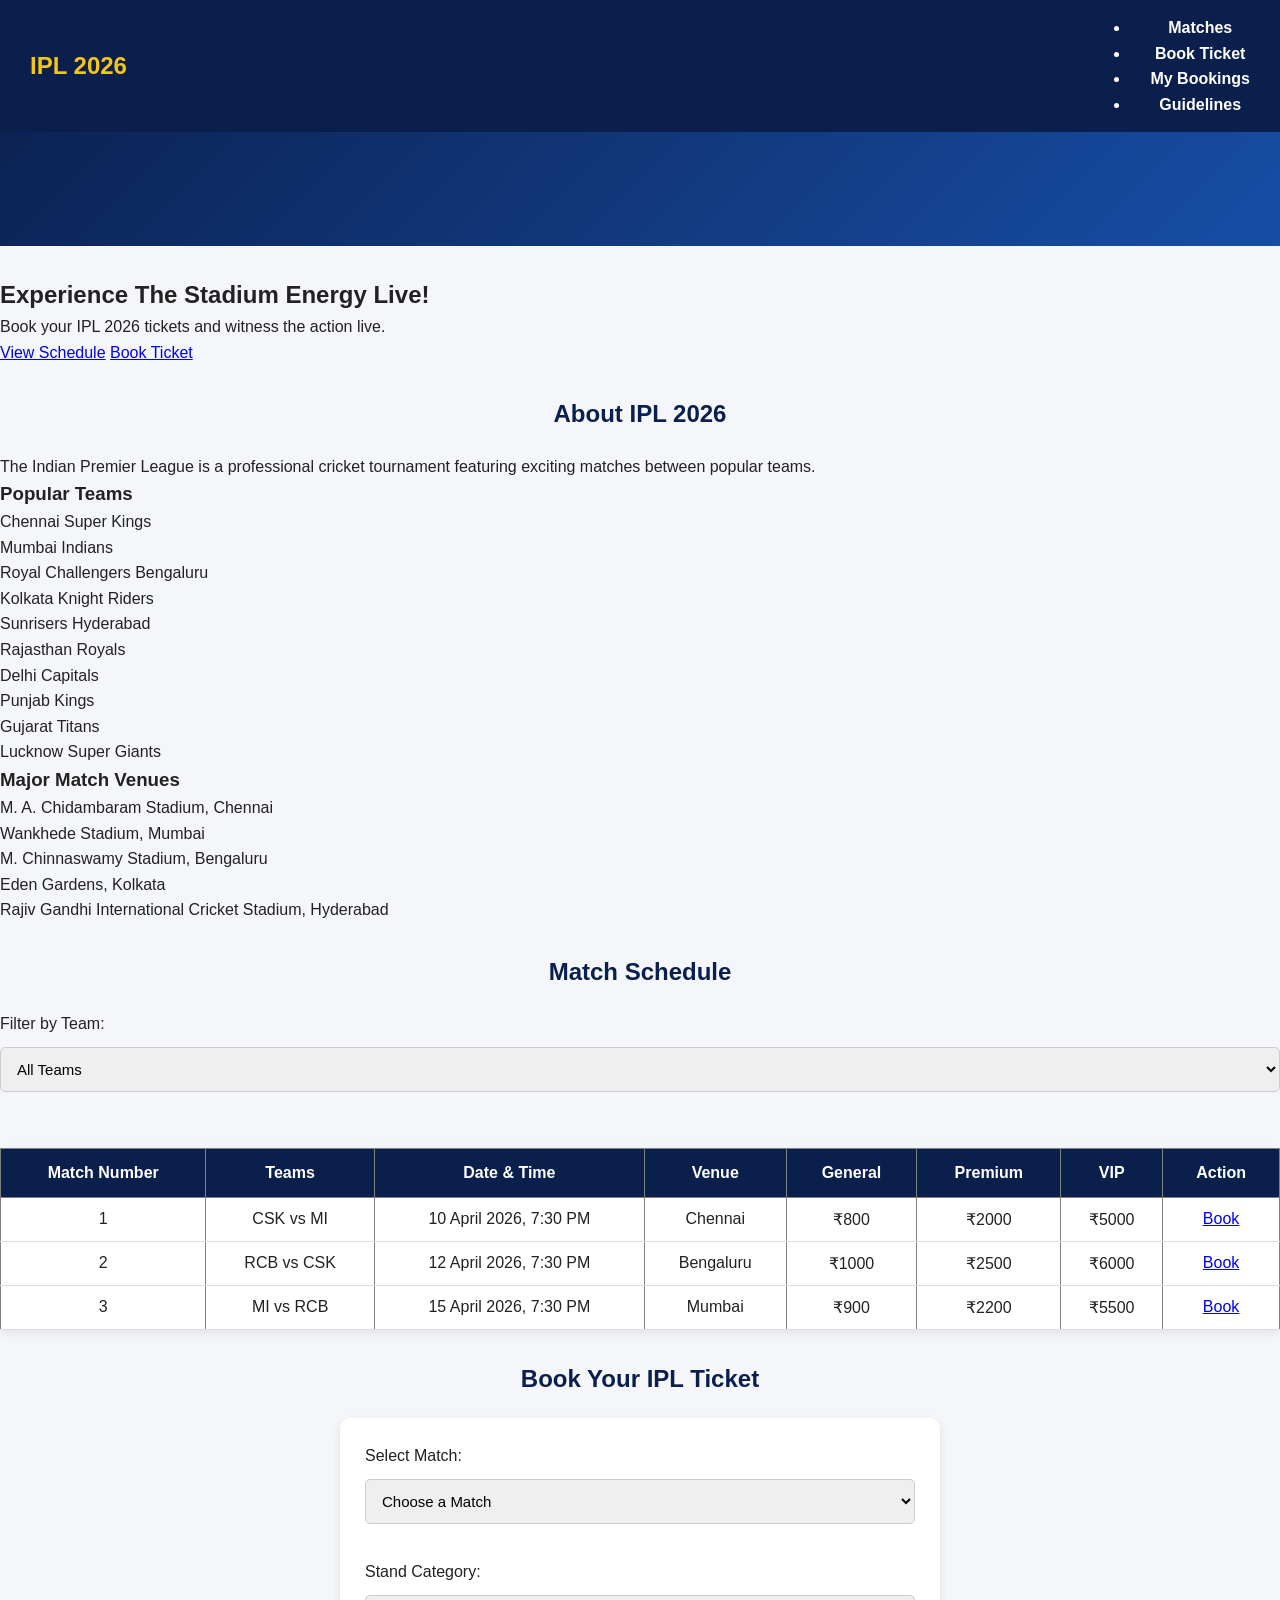
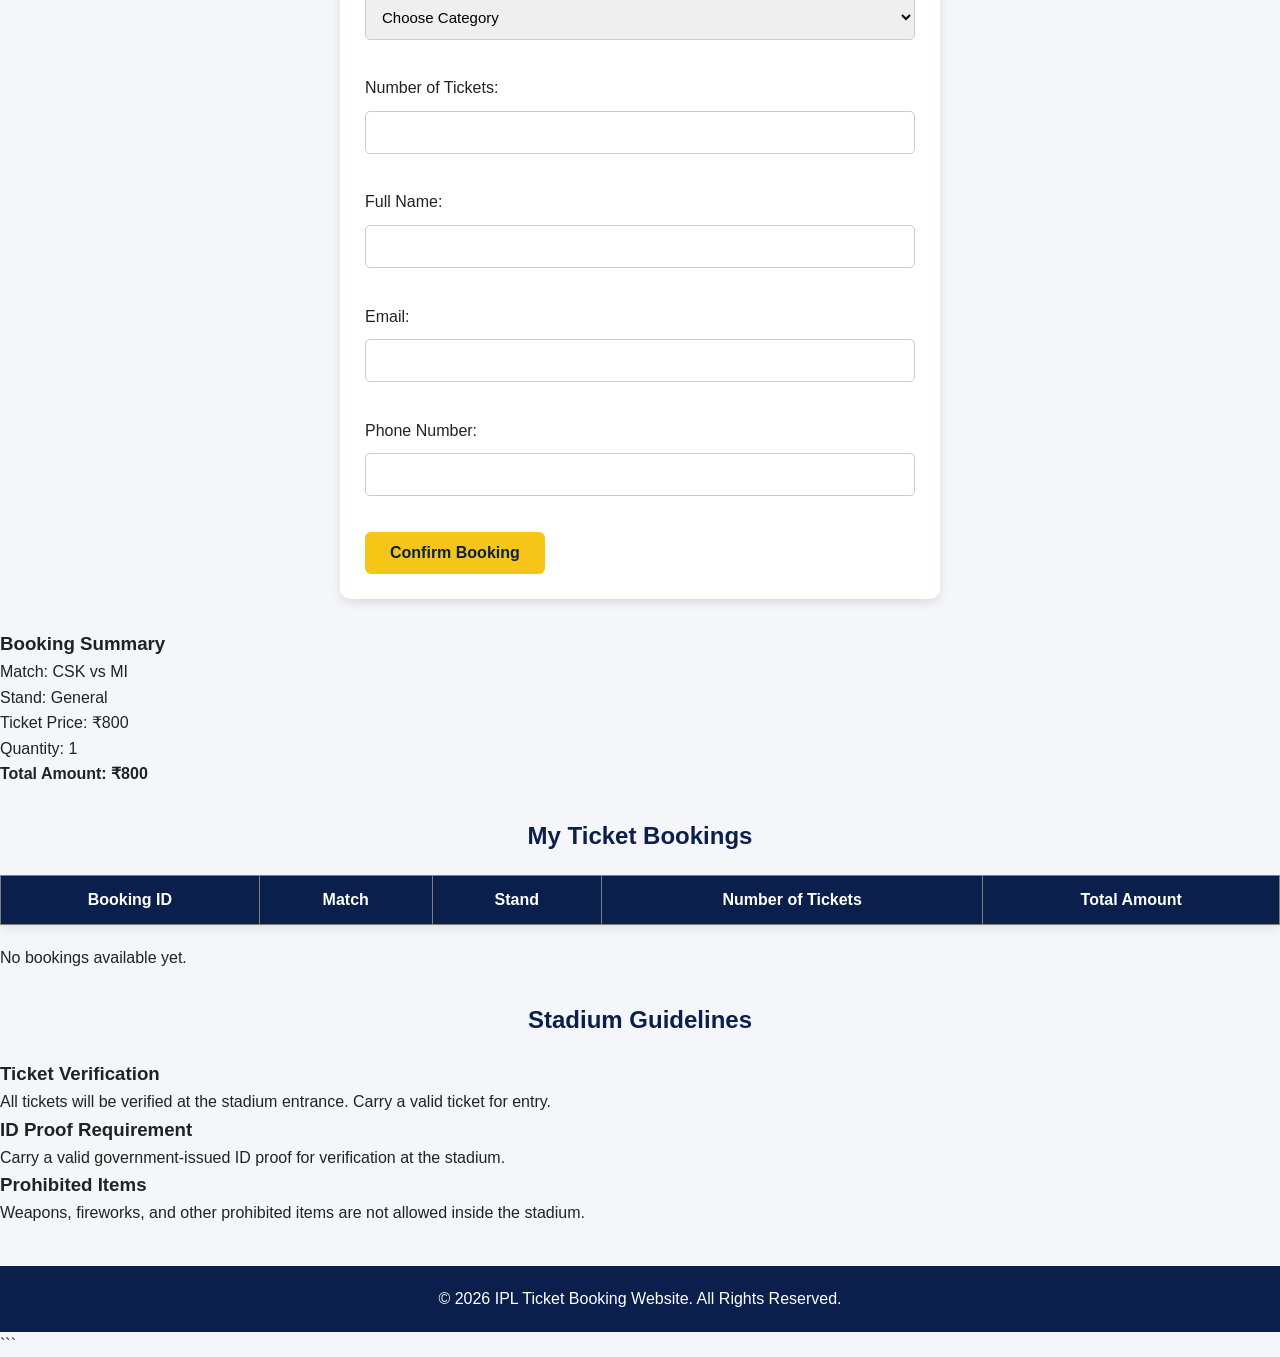
==== index.html @ c6345818 "Add CSS styling to IPL ticket booking website" ====
```html
<!DOCTYPE html>
<html lang="en">

<head>
    <meta charset="UTF-8">
    <meta name="viewport" content="width=device-width, initial-scale=1.0">
    <title>IPL Ticket Booking</title>

    <link rel="stylesheet" href="styles.css">
</head>

<body>

    <!-- Navigation Bar -->
    <header>
        <nav>
            <h2>IPL 2026</h2>

            <ul>
                <li><a href="#matches">Matches</a></li>
                <li><a href="#booking">Book Ticket</a></li>
                <li><a href="#my-bookings">My Bookings</a></li>
                <li><a href="#guidelines">Guidelines</a></li>
            </ul>
        </nav>
    </header>


    <!-- Hero Banner -->
    <section id="home">

        <h1>Experience The Stadium Energy Live!</h1>

        <p>
            Book your IPL 2026 tickets and witness
            the action live.
        </p>

        <a href="#matches">View Schedule</a>

        <a href="#booking">Book Ticket</a>

    </section>


    <!-- About IPL -->
    <section id="about">

        <h2>About IPL 2026</h2>

        <p>
            The Indian Premier League is a professional
            cricket tournament featuring exciting matches
            between popular teams.
        </p>

        <h3>Popular Teams</h3>

        <ul>
            <li>Chennai Super Kings</li>
            <li>Mumbai Indians</li>
            <li>Royal Challengers Bengaluru</li>
            <li>Kolkata Knight Riders</li>
            <li>Sunrisers Hyderabad</li>
            <li>Rajasthan Royals</li>
            <li>Delhi Capitals</li>
            <li>Punjab Kings</li>
            <li>Gujarat Titans</li>
            <li>Lucknow Super Giants</li>
        </ul>

        <h3>Major Match Venues</h3>

        <ul>
            <li>M. A. Chidambaram Stadium, Chennai</li>
            <li>Wankhede Stadium, Mumbai</li>
            <li>M. Chinnaswamy Stadium, Bengaluru</li>
            <li>Eden Gardens, Kolkata</li>
            <li>Rajiv Gandhi International Cricket Stadium, Hyderabad</li>
        </ul>

    </section>


    <!-- Match Schedule -->
    <section id="matches">

        <h2>Match Schedule</h2>

        <label for="team-filter">Filter by Team:</label>

        <select id="team-filter">
            <option value="all">All Teams</option>
            <option value="CSK">Chennai Super Kings</option>
            <option value="MI">Mumbai Indians</option>
            <option value="RCB">Royal Challengers Bengaluru</option>
        </select>

        <br><br>

        <table border="1">

            <thead>
                <tr>
                    <th>Match Number</th>
                    <th>Teams</th>
                    <th>Date & Time</th>
                    <th>Venue</th>
                    <th>General</th>
                    <th>Premium</th>
                    <th>VIP</th>
                    <th>Action</th>
                </tr>
            </thead>

            <tbody>

                <tr>
                    <td>1</td>
                    <td>CSK vs MI</td>
                    <td>10 April 2026, 7:30 PM</td>
                    <td>Chennai</td>
                    <td>₹800</td>
                    <td>₹2000</td>
                    <td>₹5000</td>
                    <td><a href="#booking">Book</a></td>
                </tr>

                <tr>
                    <td>2</td>
                    <td>RCB vs CSK</td>
                    <td>12 April 2026, 7:30 PM</td>
                    <td>Bengaluru</td>
                    <td>₹1000</td>
                    <td>₹2500</td>
                    <td>₹6000</td>
                    <td><a href="#booking">Book</a></td>
                </tr>

                <tr>
                    <td>3</td>
                    <td>MI vs RCB</td>
                    <td>15 April 2026, 7:30 PM</td>
                    <td>Mumbai</td>
                    <td>₹900</td>
                    <td>₹2200</td>
                    <td>₹5500</td>
                    <td><a href="#booking">Book</a></td>
                </tr>

            </tbody>

        </table>

    </section>


    <!-- Ticket Booking Form -->
    <section id="booking">

        <h2>Book Your IPL Ticket</h2>

        <form>

            <label for="match">Select Match:</label>

            <select id="match" name="match" required>
                <option value="">Choose a Match</option>
                <option value="1">CSK vs MI</option>
                <option value="2">RCB vs CSK</option>
                <option value="3">MI vs RCB</option>
            </select>

            <br><br>

            <label for="stand">Stand Category:</label>

            <select id="stand" name="stand" required>
                <option value="">Choose Category</option>
                <option value="general">General</option>
                <option value="premium">Premium</option>
                <option value="vip">VIP</option>
            </select>

            <br><br>

            <label for="quantity">Number of Tickets:</label>

            <input type="number"
                   id="quantity"
                   name="quantity"
                   min="1"
                   max="10"
                   required>

            <br><br>

            <label for="name">Full Name:</label>

            <input type="text"
                   id="name"
                   name="name"
                   required>

            <br><br>

            <label for="email">Email:</label>

            <input type="email"
                   id="email"
                   name="email"
                   required>

            <br><br>

            <label for="phone">Phone Number:</label>

            <input type="tel"
                   id="phone"
                   name="phone"
                   pattern="[0-9]{10}"
                   required>

            <br><br>

            <button type="submit">Confirm Booking</button>

        </form>

    </section>


    <!-- Booking Summary -->
    <aside id="booking-summary">

        <h3>Booking Summary</h3>

        <p>Match: CSK vs MI</p>

        <p>Stand: General</p>

        <p>Ticket Price: ₹800</p>

        <p>Quantity: 1</p>

        <h4>Total Amount: ₹800</h4>

    </aside>


    <!-- My Ticket Bookings -->
    <section id="my-bookings">

        <h2>My Ticket Bookings</h2>

        <table border="1">

            <thead>
                <tr>
                    <th>Booking ID</th>
                    <th>Match</th>
                    <th>Stand</th>
                    <th>Number of Tickets</th>
                    <th>Total Amount</th>
                </tr>
            </thead>

            <tbody>
            </tbody>

        </table>

        <p>No bookings available yet.</p>

    </section>


    <!-- Guidelines -->
    <section id="guidelines">

        <h2>Stadium Guidelines</h2>

        <div>
            <h3>Ticket Verification</h3>

            <p>
                All tickets will be verified at the stadium entrance.
                Carry a valid ticket for entry.
            </p>
        </div>

        <div>
            <h3>ID Proof Requirement</h3>

            <p>
                Carry a valid government-issued ID proof
                for verification at the stadium.
            </p>
        </div>

        <div>
            <h3>Prohibited Items</h3>

            <p>
                Weapons, fireworks, and other prohibited
                items are not allowed inside the stadium.
            </p>
        </div>

    </section>


    <!-- Footer -->
    <footer>

        <p>
            &copy; 2026 IPL Ticket Booking Website.
            All Rights Reserved.
        </p>

    </footer>

</body>

</html>
```
---- styles.css ----
/* IPL Ticket Booking - CSS Styling */

/* Theme Colors */
:root {
    --primary: #0b1f4d;
    --accent: #f5c518;
    --background: #f4f6f9;
    --text: #222222;
    --white: #ffffff;
}

/* General Styling */
* {
    margin: 0;
    padding: 0;
    box-sizing: border-box;
}

body {
    font-family: Arial, sans-serif;
    background-color: var(--background);
    color: var(--text);
    line-height: 1.6;
}

/* Navigation Bar */
nav {
    background-color: var(--primary);
    color: var(--white);
    padding: 15px 30px;
    position: fixed;
    top: 0;
    left: 0;
    width: 100%;
    z-index: 1000;
    display: flex;
    justify-content: space-between;
    align-items: center;
}

nav h2 {
    color: var(--accent);
}

nav a {
    color: var(--white);
    text-decoration: none;
    margin-left: 20px;
    font-weight: bold;
    transition: 0.3s;
}

nav a:hover {
    color: var(--accent);
}

/* Hero Banner */
header {
    background: linear-gradient(135deg, #0b1f4d, #174ea6);
    color: var(--white);
    text-align: center;
    padding: 140px 20px 80px;
}

header h1 {
    font-size: 40px;
    margin-bottom: 15px;
}

header p {
    font-size: 18px;
    margin-bottom: 25px;
}

/* Buttons */
button,
.btn {
    background-color: var(--accent);
    color: var(--primary);
    padding: 12px 25px;
    border: none;
    border-radius: 6px;
    font-size: 16px;
    font-weight: bold;
    cursor: pointer;
    text-decoration: none;
    transition: 0.3s;
}

button:hover,
.btn:hover {
    background-color: #e0ae00;
    transform: translateY(-2px);
}

/* Main Content */
main {
    padding: 30px;
}

section {
    margin: 30px 0;
}

section h2 {
    color: var(--primary);
    margin-bottom: 20px;
    text-align: center;
}

/* Match Cards */
.card {
    background-color: var(--white);
    padding: 20px;
    margin: 15px;
    border-radius: 10px;
    box-shadow: 0 4px 10px rgba(0, 0, 0, 0.1);
    transition: 0.3s;
}

.card:hover {
    transform: translateY(-5px);
}

/* Tables */
table {
    width: 100%;
    border-collapse: collapse;
    background-color: var(--white);
    margin: 20px 0;
    box-shadow: 0 4px 10px rgba(0, 0, 0, 0.08);
}

th {
    background-color: var(--primary);
    color: var(--white);
    padding: 15px;
}

td {
    padding: 12px;
    text-align: center;
    border-bottom: 1px solid #dddddd;
}

tr:hover {
    background-color: #fff8d6;
}

/* Booking Forms */
form {
    background-color: var(--white);
    padding: 25px;
    max-width: 600px;
    margin: 20px auto;
    border-radius: 10px;
    box-shadow: 0 4px 10px rgba(0, 0, 0, 0.1);
}

input,
select,
textarea {
    width: 100%;
    padding: 12px;
    margin: 10px 0;
    border: 1px solid #cccccc;
    border-radius: 5px;
    font-size: 15px;
}

input:focus,
select:focus,
textarea:focus {
    outline: none;
    border-color: var(--primary);
}

/* Footer */
footer {
    background-color: var(--primary);
    color: var(--white);
    text-align: center;
    padding: 20px;
    margin-top: 40px;
}

/* Responsive Design */
@media (max-width: 768px) {
    nav {
        flex-direction: column;
        gap: 10px;
    }

    nav a {
        margin: 5px;
    }

    header h1 {
        font-size: 28px;
    }

    main {
        padding: 15px;
    }

    table {
        font-size: 14px;
    }
}
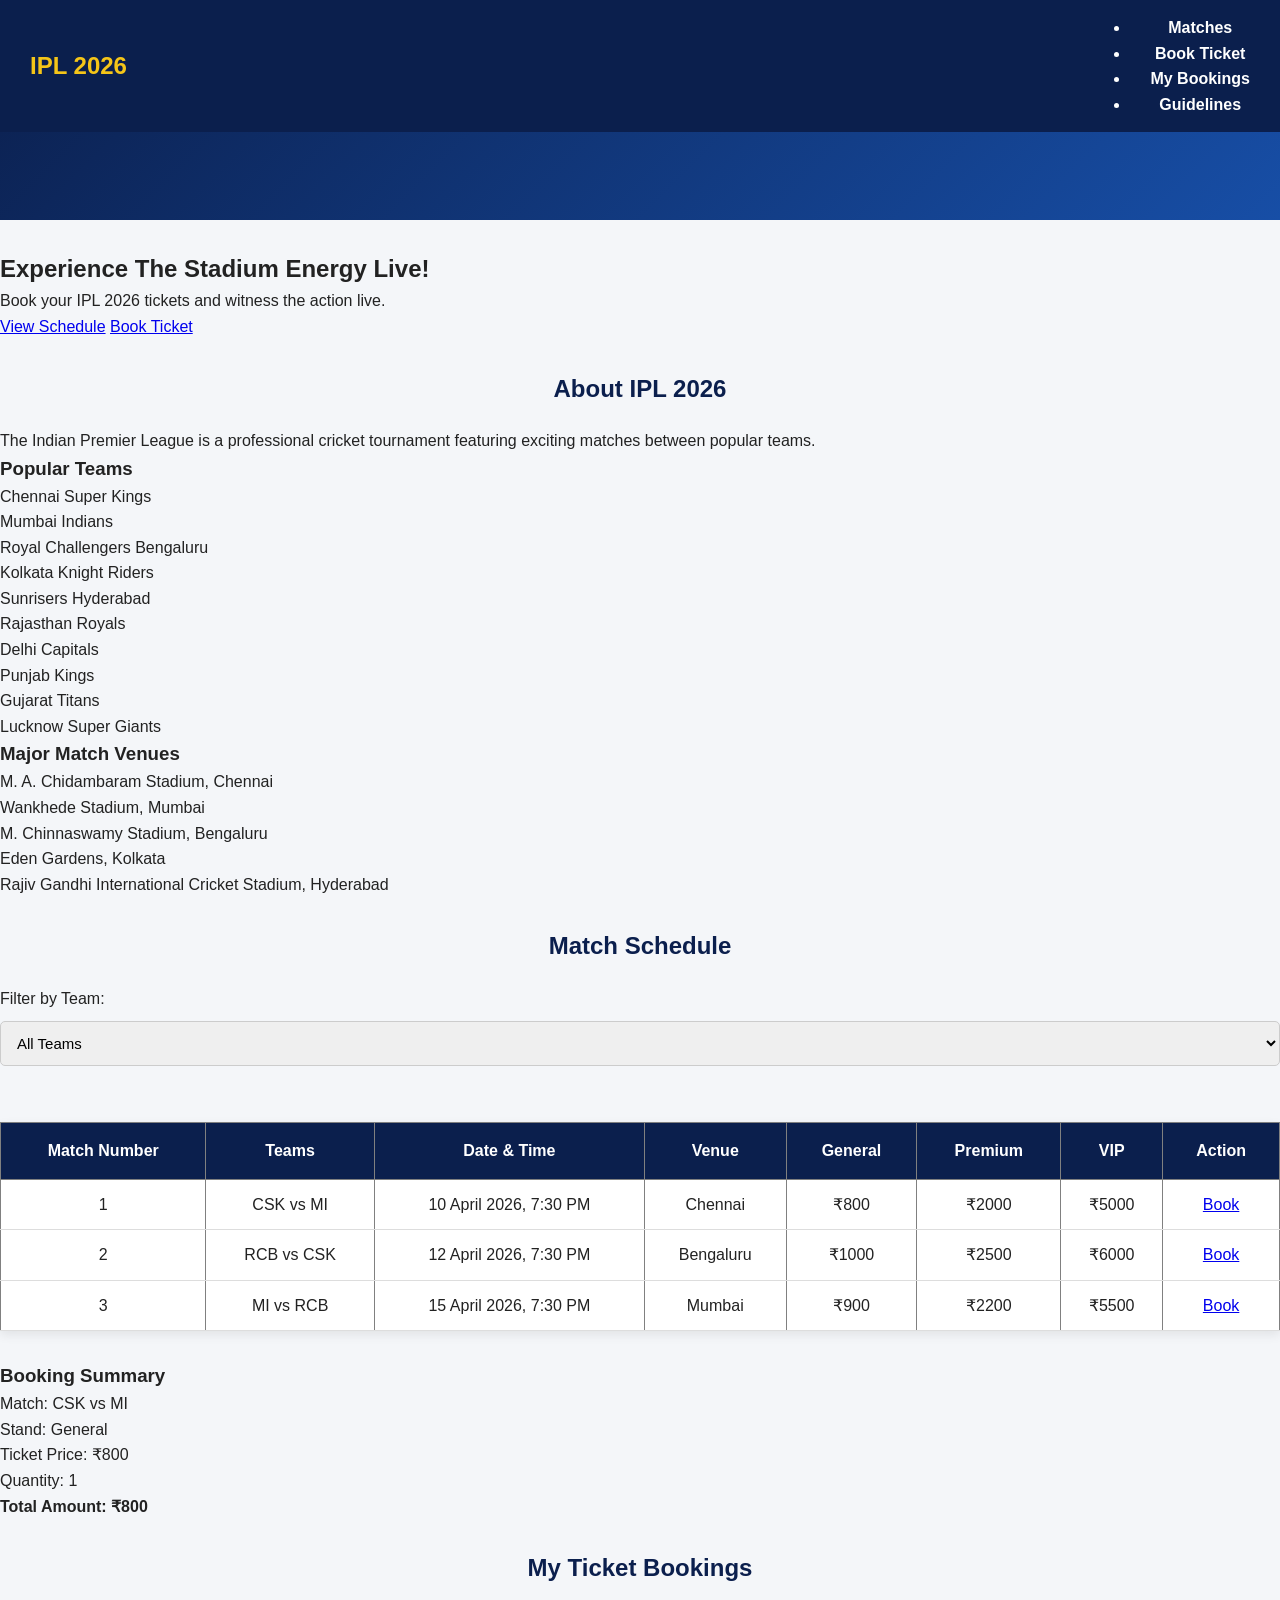
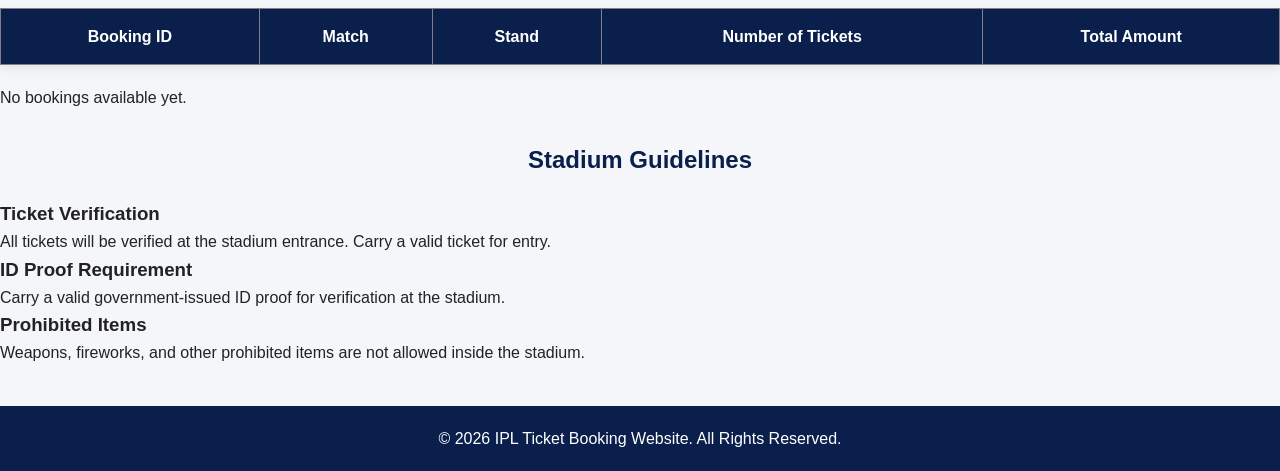
==== commit 9bfa4026: "Added IPL ticket booking form with HTML5 validation" ====
--- a/index.html
+++ b/index.html
@@ -1,4 +1,4 @@
-```html
+
 <!DOCTYPE html>
 <html lang="en">
 
@@ -19,14 +19,13 @@
 
             <ul>
                 <li><a href="#matches">Matches</a></li>
-                <li><a href="#booking">Book Ticket</a></li>
+                <li><a href="booking.html">Book Ticket</a></li>
                 <li><a href="#my-bookings">My Bookings</a></li>
                 <li><a href="#guidelines">Guidelines</a></li>
             </ul>
         </nav>
     </header>
 
-
     <!-- Hero Banner -->
     <section id="home">
 
@@ -39,10 +38,9 @@
 
         <a href="#matches">View Schedule</a>
 
-        <a href="#booking">Book Ticket</a>
-
-    </section>
-
+        <a href="booking.html">Book Ticket</a>
+
+    </section>
 
     <!-- About IPL -->
     <section id="about">
@@ -82,7 +80,6 @@
 
     </section>
 
-
     <!-- Match Schedule -->
     <section id="matches">
 
@@ -124,7 +121,7 @@
                     <td>₹800</td>
                     <td>₹2000</td>
                     <td>₹5000</td>
-                    <td><a href="#booking">Book</a></td>
+                    <td><a href="booking.html">Book</a></td>
                 </tr>
 
                 <tr>
@@ -135,7 +132,7 @@
                     <td>₹1000</td>
                     <td>₹2500</td>
                     <td>₹6000</td>
-                    <td><a href="#booking">Book</a></td>
+                    <td><a href="booking.html">Book</a></td>
                 </tr>
 
                 <tr>
@@ -146,7 +143,7 @@
                     <td>₹900</td>
                     <td>₹2200</td>
                     <td>₹5500</td>
-                    <td><a href="#booking">Book</a></td>
+                    <td><a href="booking.html">Book</a></td>
                 </tr>
 
             </tbody>
@@ -154,82 +151,6 @@
         </table>
 
     </section>
-
-
-    <!-- Ticket Booking Form -->
-    <section id="booking">
-
-        <h2>Book Your IPL Ticket</h2>
-
-        <form>
-
-            <label for="match">Select Match:</label>
-
-            <select id="match" name="match" required>
-                <option value="">Choose a Match</option>
-                <option value="1">CSK vs MI</option>
-                <option value="2">RCB vs CSK</option>
-                <option value="3">MI vs RCB</option>
-            </select>
-
-            <br><br>
-
-            <label for="stand">Stand Category:</label>
-
-            <select id="stand" name="stand" required>
-                <option value="">Choose Category</option>
-                <option value="general">General</option>
-                <option value="premium">Premium</option>
-                <option value="vip">VIP</option>
-            </select>
-
-            <br><br>
-
-            <label for="quantity">Number of Tickets:</label>
-
-            <input type="number"
-                   id="quantity"
-                   name="quantity"
-                   min="1"
-                   max="10"
-                   required>
-
-            <br><br>
-
-            <label for="name">Full Name:</label>
-
-            <input type="text"
-                   id="name"
-                   name="name"
-                   required>
-
-            <br><br>
-
-            <label for="email">Email:</label>
-
-            <input type="email"
-                   id="email"
-                   name="email"
-                   required>
-
-            <br><br>
-
-            <label for="phone">Phone Number:</label>
-
-            <input type="tel"
-                   id="phone"
-                   name="phone"
-                   pattern="[0-9]{10}"
-                   required>
-
-            <br><br>
-
-            <button type="submit">Confirm Booking</button>
-
-        </form>
-
-    </section>
-
 
     <!-- Booking Summary -->
     <aside id="booking-summary">
@@ -247,7 +168,6 @@
         <h4>Total Amount: ₹800</h4>
 
     </aside>
-
 
     <!-- My Ticket Bookings -->
     <section id="my-bookings">
@@ -275,7 +195,6 @@
 
     </section>
 
-
     <!-- Guidelines -->
     <section id="guidelines">
 
@@ -310,7 +229,6 @@
 
     </section>
 
-
     <!-- Footer -->
     <footer>
 
@@ -324,4 +242,3 @@
 </body>
 
 </html>
-```
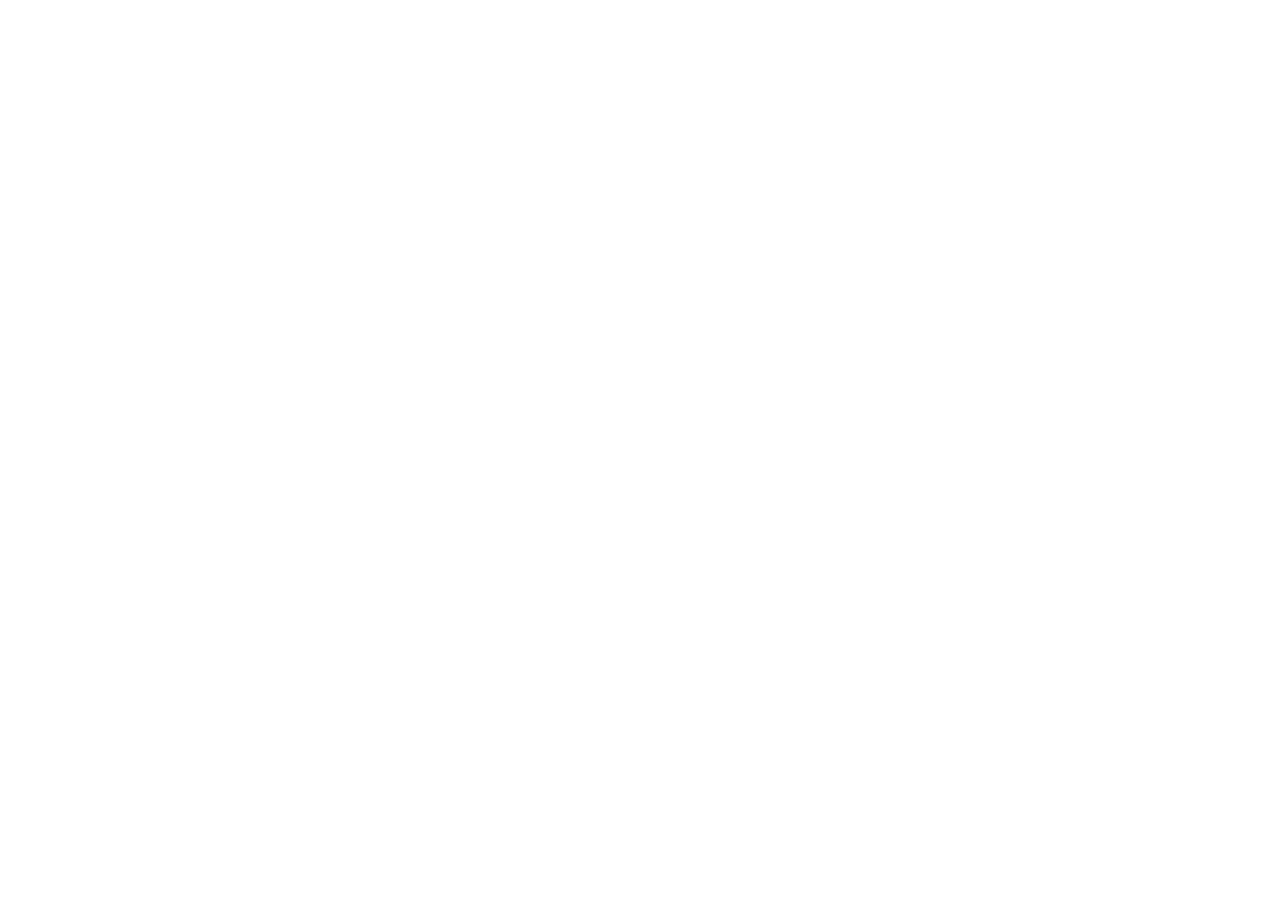
==== commit e31316d0: "Activity 4 - JavaScript interactions" ====
--- a/index.html
+++ b/index.html
@@ -1,244 +1,13 @@
-
-<!DOCTYPE html>
+<!doctype html>
 <html lang="en">
-
-<head>
-    <meta charset="UTF-8">
-    <meta name="viewport" content="width=device-width, initial-scale=1.0">
-    <title>IPL Ticket Booking</title>
-
-    <link rel="stylesheet" href="styles.css">
-</head>
-
-<body>
-
-    <!-- Navigation Bar -->
-    <header>
-        <nav>
-            <h2>IPL 2026</h2>
-
-            <ul>
-                <li><a href="#matches">Matches</a></li>
-                <li><a href="booking.html">Book Ticket</a></li>
-                <li><a href="#my-bookings">My Bookings</a></li>
-                <li><a href="#guidelines">Guidelines</a></li>
-            </ul>
-        </nav>
-    </header>
-
-    <!-- Hero Banner -->
-    <section id="home">
-
-        <h1>Experience The Stadium Energy Live!</h1>
-
-        <p>
-            Book your IPL 2026 tickets and witness
-            the action live.
-        </p>
-
-        <a href="#matches">View Schedule</a>
-
-        <a href="booking.html">Book Ticket</a>
-
-    </section>
-
-    <!-- About IPL -->
-    <section id="about">
-
-        <h2>About IPL 2026</h2>
-
-        <p>
-            The Indian Premier League is a professional
-            cricket tournament featuring exciting matches
-            between popular teams.
-        </p>
-
-        <h3>Popular Teams</h3>
-
-        <ul>
-            <li>Chennai Super Kings</li>
-            <li>Mumbai Indians</li>
-            <li>Royal Challengers Bengaluru</li>
-            <li>Kolkata Knight Riders</li>
-            <li>Sunrisers Hyderabad</li>
-            <li>Rajasthan Royals</li>
-            <li>Delhi Capitals</li>
-            <li>Punjab Kings</li>
-            <li>Gujarat Titans</li>
-            <li>Lucknow Super Giants</li>
-        </ul>
-
-        <h3>Major Match Venues</h3>
-
-        <ul>
-            <li>M. A. Chidambaram Stadium, Chennai</li>
-            <li>Wankhede Stadium, Mumbai</li>
-            <li>M. Chinnaswamy Stadium, Bengaluru</li>
-            <li>Eden Gardens, Kolkata</li>
-            <li>Rajiv Gandhi International Cricket Stadium, Hyderabad</li>
-        </ul>
-
-    </section>
-
-    <!-- Match Schedule -->
-    <section id="matches">
-
-        <h2>Match Schedule</h2>
-
-        <label for="team-filter">Filter by Team:</label>
-
-        <select id="team-filter">
-            <option value="all">All Teams</option>
-            <option value="CSK">Chennai Super Kings</option>
-            <option value="MI">Mumbai Indians</option>
-            <option value="RCB">Royal Challengers Bengaluru</option>
-        </select>
-
-        <br><br>
-
-        <table border="1">
-
-            <thead>
-                <tr>
-                    <th>Match Number</th>
-                    <th>Teams</th>
-                    <th>Date & Time</th>
-                    <th>Venue</th>
-                    <th>General</th>
-                    <th>Premium</th>
-                    <th>VIP</th>
-                    <th>Action</th>
-                </tr>
-            </thead>
-
-            <tbody>
-
-                <tr>
-                    <td>1</td>
-                    <td>CSK vs MI</td>
-                    <td>10 April 2026, 7:30 PM</td>
-                    <td>Chennai</td>
-                    <td>₹800</td>
-                    <td>₹2000</td>
-                    <td>₹5000</td>
-                    <td><a href="booking.html">Book</a></td>
-                </tr>
-
-                <tr>
-                    <td>2</td>
-                    <td>RCB vs CSK</td>
-                    <td>12 April 2026, 7:30 PM</td>
-                    <td>Bengaluru</td>
-                    <td>₹1000</td>
-                    <td>₹2500</td>
-                    <td>₹6000</td>
-                    <td><a href="booking.html">Book</a></td>
-                </tr>
-
-                <tr>
-                    <td>3</td>
-                    <td>MI vs RCB</td>
-                    <td>15 April 2026, 7:30 PM</td>
-                    <td>Mumbai</td>
-                    <td>₹900</td>
-                    <td>₹2200</td>
-                    <td>₹5500</td>
-                    <td><a href="booking.html">Book</a></td>
-                </tr>
-
-            </tbody>
-
-        </table>
-
-    </section>
-
-    <!-- Booking Summary -->
-    <aside id="booking-summary">
-
-        <h3>Booking Summary</h3>
-
-        <p>Match: CSK vs MI</p>
-
-        <p>Stand: General</p>
-
-        <p>Ticket Price: ₹800</p>
-
-        <p>Quantity: 1</p>
-
-        <h4>Total Amount: ₹800</h4>
-
-    </aside>
-
-    <!-- My Ticket Bookings -->
-    <section id="my-bookings">
-
-        <h2>My Ticket Bookings</h2>
-
-        <table border="1">
-
-            <thead>
-                <tr>
-                    <th>Booking ID</th>
-                    <th>Match</th>
-                    <th>Stand</th>
-                    <th>Number of Tickets</th>
-                    <th>Total Amount</th>
-                </tr>
-            </thead>
-
-            <tbody>
-            </tbody>
-
-        </table>
-
-        <p>No bookings available yet.</p>
-
-    </section>
-
-    <!-- Guidelines -->
-    <section id="guidelines">
-
-        <h2>Stadium Guidelines</h2>
-
-        <div>
-            <h3>Ticket Verification</h3>
-
-            <p>
-                All tickets will be verified at the stadium entrance.
-                Carry a valid ticket for entry.
-            </p>
-        </div>
-
-        <div>
-            <h3>ID Proof Requirement</h3>
-
-            <p>
-                Carry a valid government-issued ID proof
-                for verification at the stadium.
-            </p>
-        </div>
-
-        <div>
-            <h3>Prohibited Items</h3>
-
-            <p>
-                Weapons, fireworks, and other prohibited
-                items are not allowed inside the stadium.
-            </p>
-        </div>
-
-    </section>
-
-    <!-- Footer -->
-    <footer>
-
-        <p>
-            &copy; 2026 IPL Ticket Booking Website.
-            All Rights Reserved.
-        </p>
-
-    </footer>
-
-</body>
-
+  <head>
+    <meta charset="UTF-8" />
+    <link rel="icon" type="image/svg+xml" href="/favicon.svg" />
+    <meta name="viewport" content="width=device-width, initial-scale=1.0" />
+    <title>ipl-booking</title>
+  </head>
+  <body>
+    <div id="root"></div>
+    <script type="module" src="/src/main.jsx"></script>
+  </body>
 </html>
